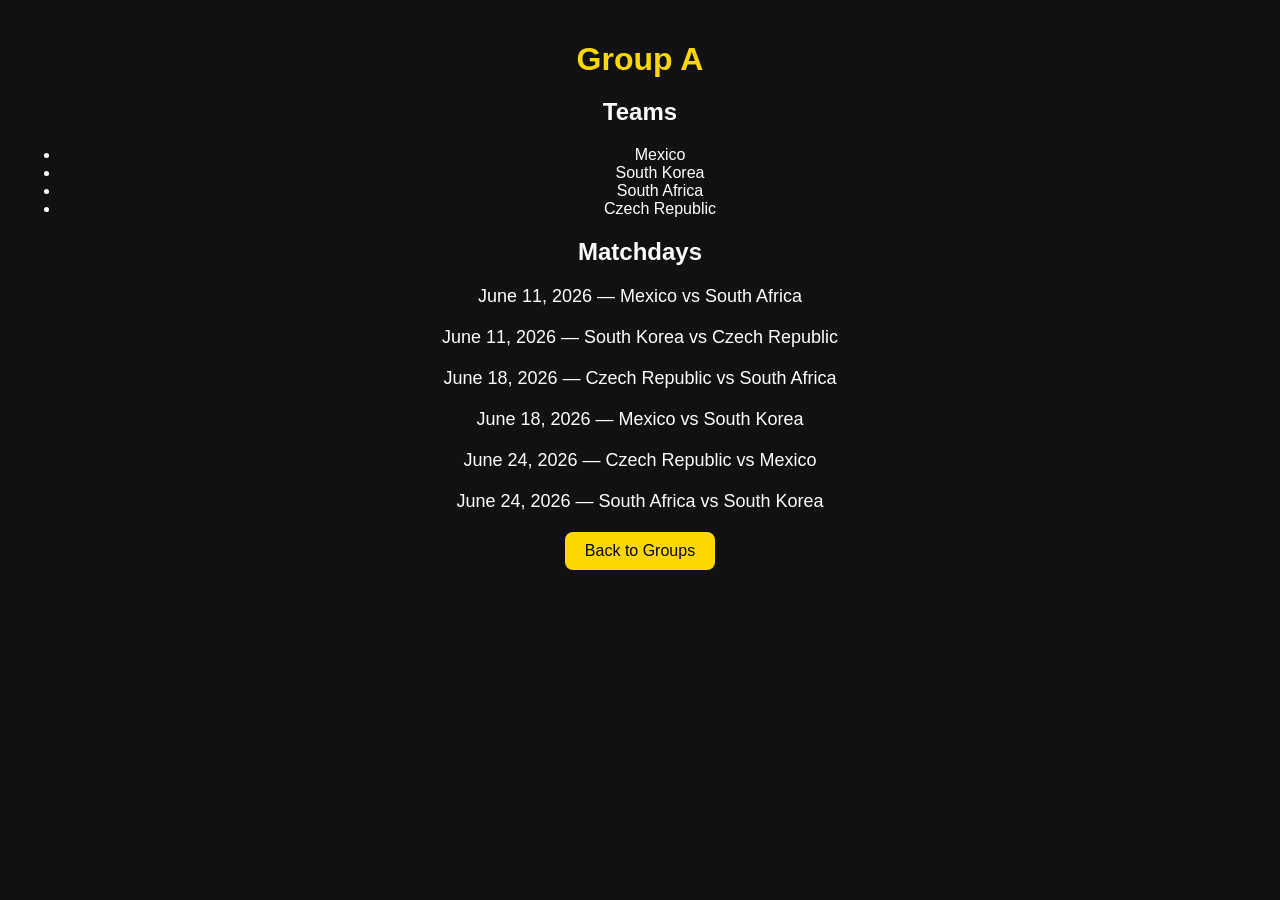
==== groupA.html @ a6945dc6 "Add files via upload" ====
<!DOCTYPE html>
<html lang="en">
<head>
    <meta charset="UTF-8">
    <meta name="viewport" content="width=device-width, initial-scale=1.0">
    <title>Group A - FIFA World Cup 2026</title>
    <link rel="stylesheet" href="style.css">
</head>
<body>

<h1>Group A</h1>

<h2>Teams</h2>

<ul>
    <li>Mexico</li>
    <li>South Korea</li>
    <li>South Africa</li>
    <li>Czech Republic</li>
</ul>

<h2>Matchdays</h2>

<p>June 11, 2026 — Mexico vs South Africa</p>
<p>June 11, 2026 — South Korea vs Czech Republic</p>
<p>June 18, 2026 — Czech Republic vs South Africa</p>
<p>June 18, 2026 — Mexico vs South Korea</p>
<p>June 24, 2026 — Czech Republic vs Mexico</p>
<p>June 24, 2026 — South Africa vs South Korea</p>

<button onclick="window.location='index.html'">
    Back to Groups
</button>

</body>
</html>
---- style.css ----
body {
    background: #111;
    color: white;
    font-family: Arial, sans-serif;
    text-align: center;
    margin: 0;
    padding: 20px;
}

h1 {
    color: gold;
    margin-bottom: 10px;
}

p {
    font-size: 18px;
    margin-bottom: 20px;
}

button {
    background: gold;
    color: black;
    border: none;
    padding: 10px 20px;
    font-size: 16px;
    border-radius: 8px;
    cursor: pointer;
    margin-bottom: 30px;
}

button:hover {
    background: orange;
}

.groups-container {
    display: grid;
    grid-template-columns: repeat(auto-fit, minmax(250px, 1fr));
    gap: 20px;
    margin-top: 30px;
    padding: 20px;
}

.group-card {
    background: #222;
    border: 2px solid white;
    padding: 15px;
    border-radius: 10px;
    min-height: 300px;
}


.group-card h2 {
    color: gold;
    margin-bottom: 20px;
}



.group-card:hover {
    transform: scale(1.03);
    transition: 0.3s;
    border-color: gold;
}

.team {
    display: flex;
    align-items: center;
    margin: 10px 0;
    text-align: left;
}

.team img {
    width: 55px;
    height: 35px;
    margin-right: 12px;
    border: 1px solid white;
}

.team span {
    font-size: 18px;
}

.matches {
    display: none;
    margin-top: 15px;
    background: #333;
    padding: 10px;
    border-radius: 8px;
    text-align: left;
}

.matches h3 {
    color: gold;
    margin-bottom: 10px;
}

.matches p {
    font-size: 14px;
    margin-bottom: 12px;
    line-height: 1.4;
}
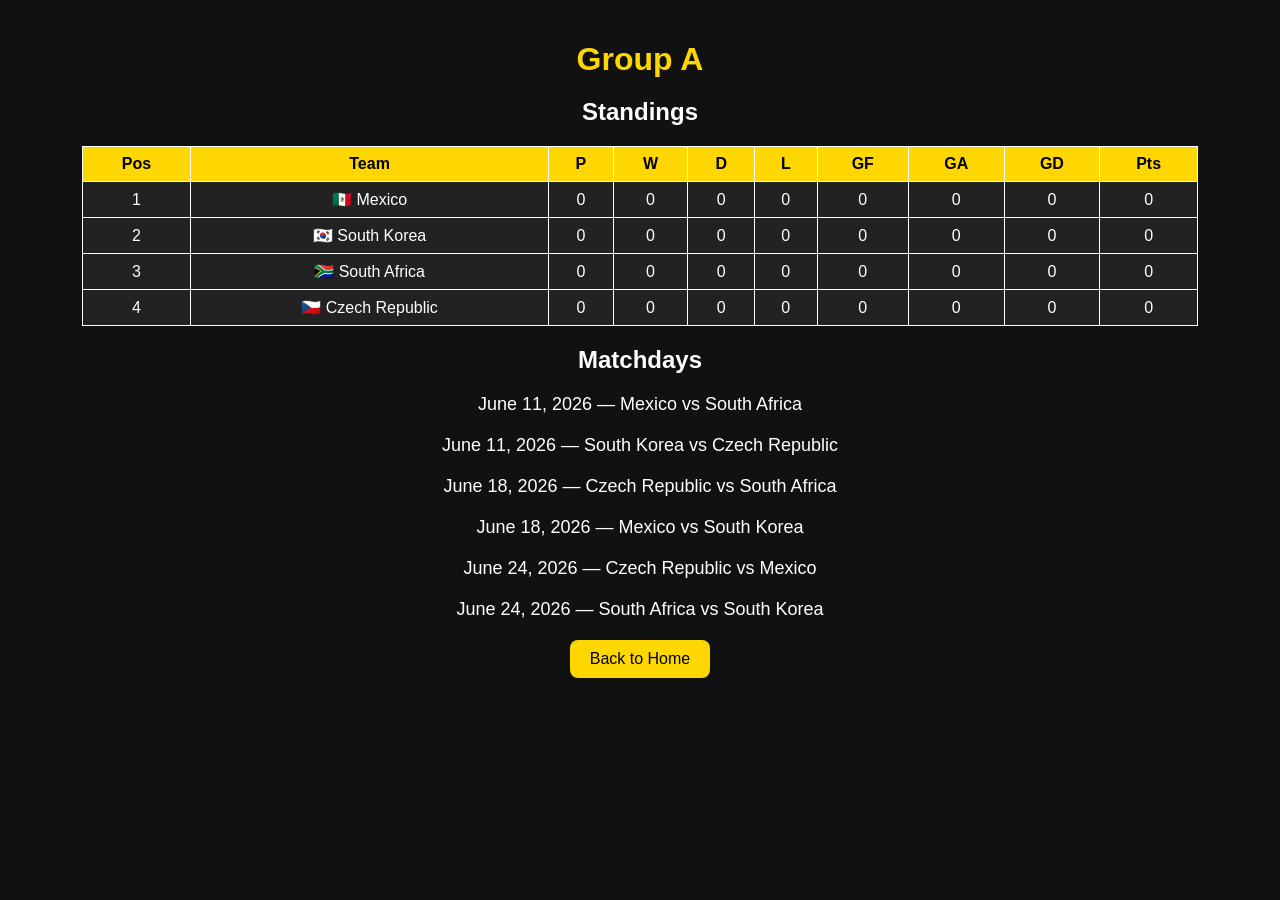
==== commit 18e1ca0f: "Add files via upload" ====
--- a/groupA.html
+++ b/groupA.html
@@ -3,21 +3,81 @@
 <head>
     <meta charset="UTF-8">
     <meta name="viewport" content="width=device-width, initial-scale=1.0">
-    <title>Group A - FIFA World Cup 2026</title>
+    <title>Group A</title>
     <link rel="stylesheet" href="style.css">
 </head>
 <body>
 
 <h1>Group A</h1>
 
-<h2>Teams</h2>
+<h2>Standings</h2>
 
-<ul>
-    <li>Mexico</li>
-    <li>South Korea</li>
-    <li>South Africa</li>
-    <li>Czech Republic</li>
-</ul>
+<table class="standings">
+    <tr>
+        <th>Pos</th>
+        <th>Team</th>
+        <th>P</th>
+        <th>W</th>
+        <th>D</th>
+        <th>L</th>
+        <th>GF</th>
+        <th>GA</th>
+        <th>GD</th>
+        <th>Pts</th>
+    </tr>
+
+    <tr>
+        <td>1</td>
+        <td>🇲🇽 Mexico</td>
+        <td>0</td>
+        <td>0</td>
+        <td>0</td>
+        <td>0</td>
+        <td>0</td>
+        <td>0</td>
+        <td>0</td>
+        <td>0</td>
+    </tr>
+
+    <tr>
+        <td>2</td>
+        <td>🇰🇷 South Korea</td>
+        <td>0</td>
+        <td>0</td>
+        <td>0</td>
+        <td>0</td>
+        <td>0</td>
+        <td>0</td>
+        <td>0</td>
+        <td>0</td>
+    </tr>
+
+    <tr>
+        <td>3</td>
+        <td>🇿🇦 South Africa</td>
+        <td>0</td>
+        <td>0</td>
+        <td>0</td>
+        <td>0</td>
+        <td>0</td>
+        <td>0</td>
+        <td>0</td>
+        <td>0</td>
+    </tr>
+
+    <tr>
+        <td>4</td>
+        <td>🇨🇿 Czech Republic</td>
+        <td>0</td>
+        <td>0</td>
+        <td>0</td>
+        <td>0</td>
+        <td>0</td>
+        <td>0</td>
+        <td>0</td>
+        <td>0</td>
+    </tr>
+</table>
 
 <h2>Matchdays</h2>
 
@@ -29,7 +89,7 @@
 <p>June 24, 2026 — South Africa vs South Korea</p>
 
 <button onclick="window.location='index.html'">
-    Back to Groups
+    Back to Home
 </button>
 
 </body>
--- a/style.css
+++ b/style.css
@@ -100,3 +100,25 @@
     line-height: 1.4;
 }
 
+.standings {
+    width: 90%;
+    margin: 20px auto;
+    border-collapse: collapse;
+    background: #222;
+}
+
+.standings th,
+.standings td {
+    border: 1px solid white;
+    padding: 8px;
+    text-align: center;
+}
+
+.standings th {
+    background: gold;
+    color: black;
+}
+
+.standings tr:hover {
+    background: #333;
+}
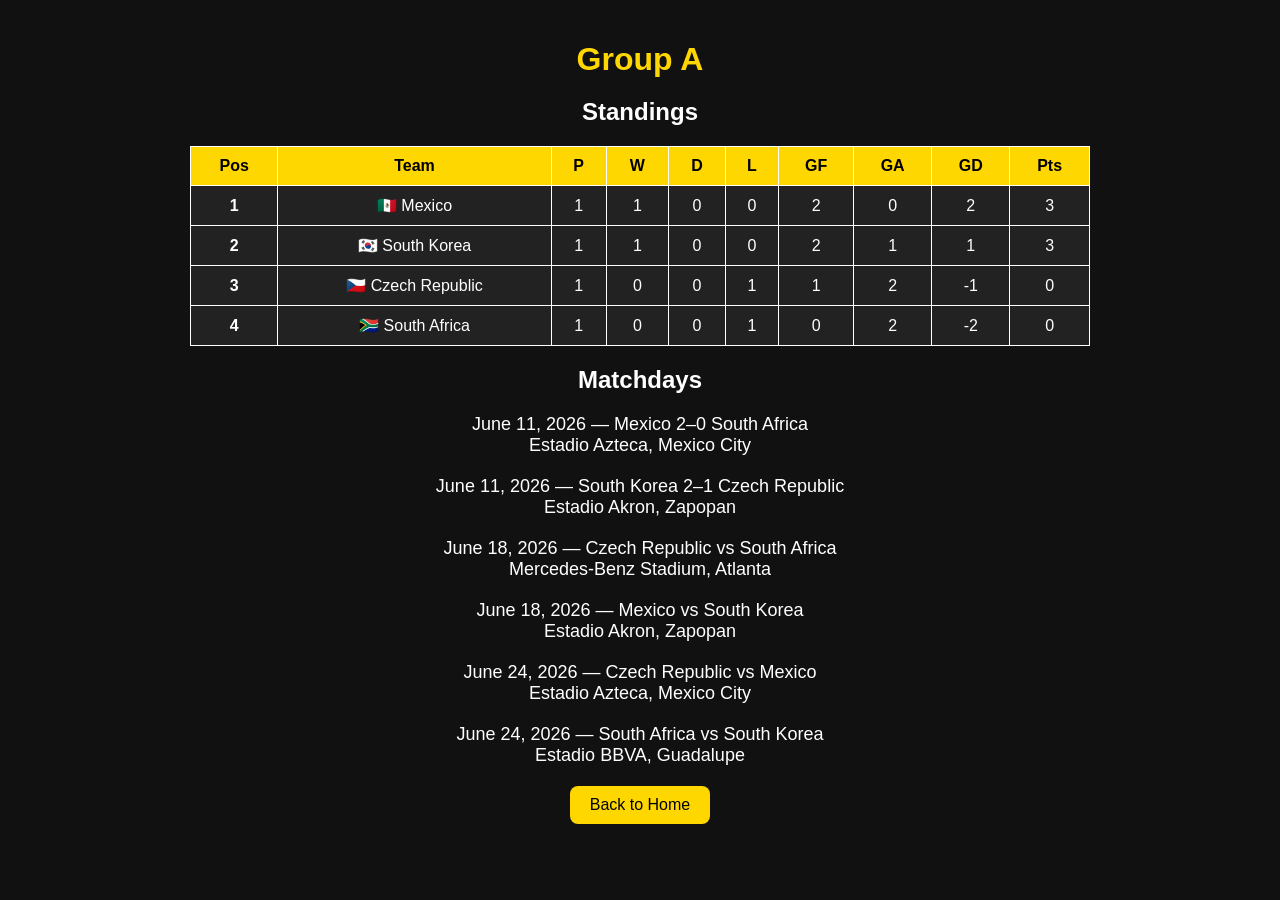
==== commit 6e1c7407: "Add files via upload" ====
--- a/groupA.html
+++ b/groupA.html
@@ -13,84 +13,136 @@
 <h2>Standings</h2>
 
 <table class="standings">
-    <tr>
-        <th>Pos</th>
-        <th>Team</th>
-        <th>P</th>
-        <th>W</th>
-        <th>D</th>
-        <th>L</th>
-        <th>GF</th>
-        <th>GA</th>
-        <th>GD</th>
-        <th>Pts</th>
-    </tr>
+    <thead>
+        <tr>
+            <th>Pos</th>
+            <th>Team</th>
+            <th>P</th>
+            <th>W</th>
+            <th>D</th>
+            <th>L</th>
+            <th>GF</th>
+            <th>GA</th>
+            <th>GD</th>
+            <th>Pts</th>
+        </tr>
+    </thead>
 
-    <tr>
-        <td>1</td>
-        <td>🇲🇽 Mexico</td>
-        <td>0</td>
-        <td>0</td>
-        <td>0</td>
-        <td>0</td>
-        <td>0</td>
-        <td>0</td>
-        <td>0</td>
-        <td>0</td>
-    </tr>
+    <tbody id="tableBody">
+    </tbody>
+</table>
 
-    <tr>
-        <td>2</td>
-        <td>🇰🇷 South Korea</td>
-        <td>0</td>
-        <td>0</td>
-        <td>0</td>
-        <td>0</td>
-        <td>0</td>
-        <td>0</td>
-        <td>0</td>
-        <td>0</td>
-    </tr>
+<script>
+const teams = [
+{
+    name: "🇲🇽 Mexico",
+    P: 1,
+    W: 1,
+    D: 0,
+    L: 0,
+    GF: 2,
+    GA: 0,
+    Pts: 3
+},
+{
+    name: "🇰🇷 South Korea",
+    P: 1,
+    W: 1,
+    D: 0,
+    L: 0,
+    GF: 2,
+    GA: 1,
+    Pts: 3
+},
+{
+    name: "🇨🇿 Czech Republic",
+    P: 1,
+    W: 0,
+    D: 0,
+    L: 1,
+    GF: 1,
+    GA: 2,
+    Pts: 0
+},
+{
+    name: "🇿🇦 South Africa",
+    P: 1,
+    W: 0,
+    D: 0,
+    L: 1,
+    GF: 0,
+    GA: 2,
+    Pts: 0
+}
+];
 
-    <tr>
-        <td>3</td>
-        <td>🇿🇦 South Africa</td>
-        <td>0</td>
-        <td>0</td>
-        <td>0</td>
-        <td>0</td>
-        <td>0</td>
-        <td>0</td>
-        <td>0</td>
-        <td>0</td>
-    </tr>
+teams.forEach(team => {
+    team.GD = team.GF - team.GA;
+});
 
-    <tr>
-        <td>4</td>
-        <td>🇨🇿 Czech Republic</td>
-        <td>0</td>
-        <td>0</td>
-        <td>0</td>
-        <td>0</td>
-        <td>0</td>
-        <td>0</td>
-        <td>0</td>
-        <td>0</td>
-    </tr>
-</table>
+teams.sort((a, b) =>
+    b.Pts - a.Pts ||
+    b.GD - a.GD ||
+    b.GF - a.GF
+);
+
+const tableBody = document.getElementById("tableBody");
+
+teams.forEach((team, index) => {
+    tableBody.innerHTML += `
+        <tr>
+            <td>${index + 1}</td>
+            <td>${team.name}</td>
+            <td>${team.P}</td>
+            <td>${team.W}</td>
+            <td>${team.D}</td>
+            <td>${team.L}</td>
+            <td>${team.GF}</td>
+            <td>${team.GA}</td>
+            <td>${team.GD}</td>
+            <td>${team.Pts}</td>
+        </tr>
+    `;
+});
+</script>
 
 <h2>Matchdays</h2>
 
-<p>June 11, 2026 — Mexico vs South Africa</p>
-<p>June 11, 2026 — South Korea vs Czech Republic</p>
-<p>June 18, 2026 — Czech Republic vs South Africa</p>
-<p>June 18, 2026 — Mexico vs South Korea</p>
-<p>June 24, 2026 — Czech Republic vs Mexico</p>
-<p>June 24, 2026 — South Africa vs South Korea</p>
+<p>
+    June 11, 2026 — Mexico 2–0 South Africa<br>
+    Estadio Azteca, Mexico City
+</p>
+
+<p>
+    June 11, 2026 — South Korea 2–1 Czech Republic<br>
+    Estadio Akron, Zapopan
+</p>
+
+<p>
+    June 18, 2026 — Czech Republic vs South Africa<br>
+    Mercedes-Benz Stadium, Atlanta
+</p>
+
+<p>
+    June 18, 2026 — Mexico vs South Korea<br>
+    Estadio Akron, Zapopan
+</p>
+
+<p>
+    June 24, 2026 — Czech Republic vs Mexico<br>
+    Estadio Azteca, Mexico City
+</p>
+
+<p>
+    June 24, 2026 — South Africa vs South Korea<br>
+    Estadio BBVA, Guadalupe
+</p>
 
 <button onclick="window.location='index.html'">
     Back to Home
 </button>
 
+<script src="script.js"></script>
+
 </body>
 </html>
--- a/style.css
+++ b/style.css
@@ -32,33 +32,27 @@
     background: orange;
 }
 
+/* Homepage Groups */
+
 .groups-container {
     display: grid;
-    grid-template-columns: repeat(auto-fit, minmax(250px, 1fr));
+    grid-template-columns: repeat(4, minmax(250px, 1fr));
     gap: 20px;
-    margin-top: 30px;
     padding: 20px;
 }
 
 .group-card {
     background: #222;
     border: 2px solid white;
+    border-radius: 10px;
     padding: 15px;
-    border-radius: 10px;
     min-height: 300px;
+    cursor: pointer;
+    transition: 0.3s;
 }
-
-
-.group-card h2 {
-    color: gold;
-    margin-bottom: 20px;
-}
-
-
 
 .group-card:hover {
     transform: scale(1.03);
-    transition: 0.3s;
     border-color: gold;
 }
 
@@ -80,6 +74,8 @@
     font-size: 18px;
 }
 
+/* Match Schedule Popup */
+
 .matches {
     display: none;
     margin-top: 15px;
@@ -100,8 +96,11 @@
     line-height: 1.4;
 }
 
+/* Group Page Standings */
+
 .standings {
     width: 90%;
+    max-width: 900px;
     margin: 20px auto;
     border-collapse: collapse;
     background: #222;
@@ -110,7 +109,7 @@
 .standings th,
 .standings td {
     border: 1px solid white;
-    padding: 8px;
+    padding: 10px;
     text-align: center;
 }
 
@@ -121,4 +120,36 @@
 
 .standings tr:hover {
     background: #333;
-}+}
+
+.standings td:first-child {
+    font-weight: bold;
+}
+
+/* Matchdays Section */
+
+.matchdays {
+    max-width: 900px;
+    margin: 40px auto;
+    background: #222;
+    padding: 20px;
+    border-radius: 10px;
+    text-align: left;
+}
+
+.matchdays h2 {
+    color: gold;
+    text-align: center;
+}
+
+.matchdays p {
+    margin: 12px 0;
+    line-height: 1.5;
+}
+
+/* Back Button */
+
+.back-btn {
+    margin-top: 30px;
+}
+
